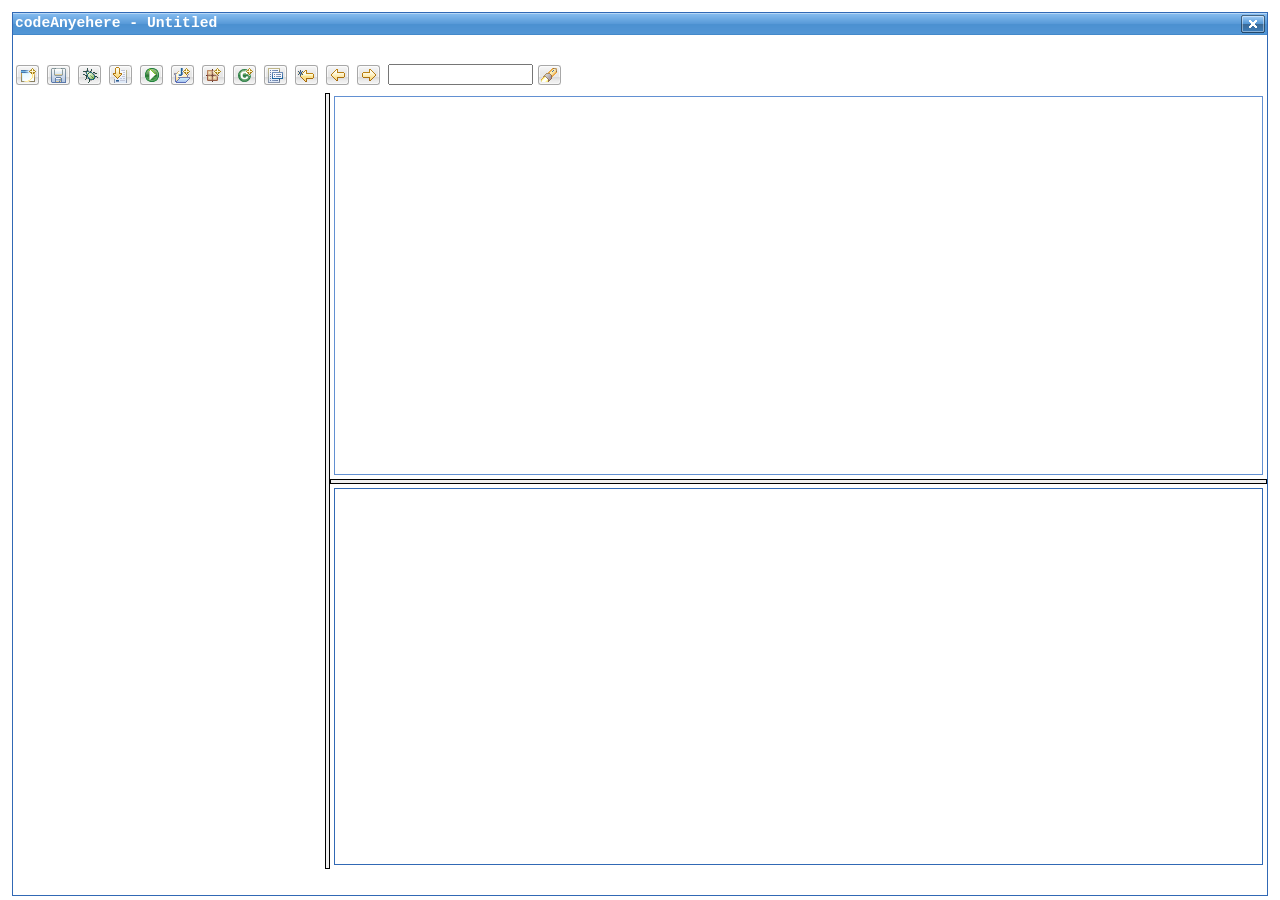
==== WebContent/index.html @ 1ee8c031 "" ====
<html>
<head>
<title>codeAnywhere beta</title>
<link rel="stylesheet" type="text/css" href="stylesheets/openfiledialog.css"/>
<link rel="stylesheet" type="text/css" href="stylesheets/dialog.css"/>
<link rel="stylesheet" type="text/css" href="stylesheets/window.css"/>
<link rel="stylesheet" type="text/css" href="stylesheets/common.css"/>

<script language="javascript" type="text/javascript" src="scripts/dojo.js"></script>
<script language="javascript" type="text/javascript" src="scripts/json.js"></script>
<script language="javascript" type="text/javascript" src="scripts/ajax.js"></script>
<script language="javascript" type="text/javascript" src="scripts/common.js"></script>
<script language="javascript" type="text/javascript" src="scripts/component.js"></script>
<script language="javascript" type="text/javascript" src="scripts/navigate.js"></script>
<script language="javascript" type="text/javascript" src="scripts/file.js"></script>
<script language="javascript" type="text/javascript" src="scripts/menubar.js"></script>
<script language="javascript" type="text/javascript" src="scripts/selectNode.js"></script>
<script language="javascript" type="text/javascript" src="scripts/edit.js"></script>
<script language="javascript" type="text/javascript" src="scripts/console.js"></script>
<script language="javascript" type="text/javascript" src="scripts/compile.js"></script>
<script language="javascript" type="text/javascript" src="scripts/search.js"></script>
<script language="javascript" type="text/javascript" src="scripts/format.js"></script>
<script language="javascript" type="text/javascript" src="scripts/help.js"></script>
<script language="javascript" type="text/javascript" src="scripts/system.js"></script>


<script language="javascript" type="text/javascript">
	dojo.require("dojo.io.*");
	dojo.require("dojo.widget.SplitContainer");
	dojo.require("dojo.widget.ContentPane");
	dojo.require("dojo.widget.TabContainer");
	dojo.require("dojo.widget.LinkPane");
	dojo.require("dojo.widget.Toolbar");
	dojo.require("dojo.widget.Menu2");
	dojo.require("dojo.widget.Editor");
	dojo.require("dojo.lang.*");
	dojo.require("dojo.widget.Tree");
	dojo.require("dojo.widget.TreeRPCController");
	dojo.require("dojo.widget.TreeSelector");
	dojo.require("dojo.widget.TreeNode");
	dojo.require("dojo.widget.TreeContextMenu");
	dojo.require("dojo.event.*");
	dojo.require("dojo.widget.Dialog");
	dojo.require("dojo.widget.Tooltip");
	
	/* for dialogs */
	dojo.require("dojo.widget.*");
	dojo.require("dojo.widget.TaskBar");
	dojo.require("dojo.widget.LayoutContainer");
	dojo.require("dojo.widget.FloatingPane");
	dojo.require("dojo.widget.ResizeHandle");
	/* end */

	dojo.hostenv.writeIncludes();
</script>

</head>

<body>

<!-- "TreeRPCController" -->
<div dojoType="TreeRPCController" RPCUrl="local" widgetId="treeController" DNDController="create"></div>
<div dojoType="TreeSelector" eventNames="select:nodeSelected" widgetId="treeSelector"></div>
			
<div dojoType="TreeContextMenu" toggle="explode" contextMenuForWindow="false" widgetId="treeContextMenu">
	<div dojoType="TreeMenuItem" treeActions="open" caption="Open" widgetId="treeContextMenuOpen"></div>
	<div dojoType="TreeMenuItem" treeActions="addChild" iconSrc="images/static/createsmall.gif" caption="Create" widgetId="treeContextMenuCreate"></div>
	<div dojoType="TreeMenuItem" treeActions="remove" iconSrc="images/static/removesmall.gif" caption="Remove" widgetId="treeContextMenuRemove"></div>
	<div dojoType="TreeMenuItem" treeActions="rename" caption="Rename" widgetId="treeContextMenuRename"></div>
</div>
<!-- end -->

<div id="window" class="border window">
	<div id="titlebar" class="noborder titlebar"><div id="titlebartext" class="titlebartext">codeAnyehere - Untitled</div><div class="button close" onClick="OnQuit();"></div></div>
	<div id="menubar" class="noborder menubar" src="components/menubar.xml">
	</div>
	
	<div id="toolbar" class="noborder toolbar" src="components/toolbar.xml">
	</div>
	
	<div dojoType="SplitContainer"
		orientation="horizontal"
		sizerWidth="5"
		activeSizing="0"
		class="innercontainer noborder">
		
		<div id="navigator" class="noborder navigator" src="components/navigator.xml" dojoType="ContentPane" sizeShare="20">			
		</div>
		
		<div dojoType="SplitContainer"
			orientation="vertical"
			sizerWidth="5"
			activeSizing="0"
			sizeShare="60"
			class="innercontainer noborder">
			
			<div id="codearea" class="noborder codearea" src="components/codearea.xml" dojoType="ContentPane" sizeShare="50">		
			</div>
			<div id="console" class="border console" src="components/console.xml" dojoType="ContentPane" sizeShare="50">
			
			</div>
		</div>
		
	</div>
	<div id="infoBar" class="infobar">
		Please wait, processing...
	</div>
</div>

	<div dojoType="TaskBar" id="hiddentaskbar" hasShadow="true" resizable="false";
		style="width: 90%; height: 72px;margin: 0px; padding:0px; bottom: 30px; left: 5%; overflow: hidden; display: none;">
	</div>

<div dojoType="FloatingPane" id="newDialog" title="New Class" style="width: 300px; height: 200px; left: 300px; top: 100px; display: none;"
	hasShadow="true" resizable="true" displayMinimizeAction="true">
Class name: <input type="text" id="newclassname"></input>
<input type="button" id="hider" value="New" onClick="OnNewButtonClick();dojo.widget.byId('newDialog').hide();"></input>
<input type="button" id="cancler" value="Cancle" onClick="dojo.widget.byId('newDialog').hide();"></input>
</div>

<div dojoType="FloatingPane" id="aboutDialog" title="About codeAnywhere" style="width: 320px; height: 240px; left: 300px; top: 100px; display: none;"
	hasShadow="true" resizable="true" displayMinimizeAction="true" toggle="fade">
	<img src="images/calogo.png"></img>
codeAnywhere - Online Development Tool
<br>
by Team Meta
<br>
<center><input type="button" id="oker" value="OK" onClick="dojo.widget.byId('aboutDialog').hide();"></input></center>
</div>

<div dojoType="FloatingPane" id="helpDialog" title="Help ?" style="width: 120px; height: 90px; float: right; display: none;"
	hasShadow="true" resizable="false" displayMinimizeAction="true" toggle="fade">
	<a href="javascript:alert('How should I know?')" id="problem">Help to use</a>
</div>

<div dojoType="FloatingPane" id="loginDialog" title="Login" style="width: 300px; height: 200px; float: right; display: none;"
	hasShadow="true" resizable="false" displayMinimizeAction="false">
	Username: <input type="text" id="username"></input>
	<br>
	Password: <input type="password" id="password"></input>
	<br>
	<input type="button" value="Login" onClick="doLogin();"></input>
	<input type="button" value="Register" onClick="OnRegister();"></input>
</div>

<div dojoType="FloatingPane" id="quitDialog" title="Quit codeAnywhere" style="width: 300px; height: 200px; float: right; display: none;"
	hasShadow="true" resizable="false" displayCLoseAction="false" toggle="fade">
	Do you really want to quit and save all the changes?
	<br>
	<input type="button" value="Quit" onClick="doQuit();"></input>
	<input type="button" value="Cancle" onClick="cancleQuit();"></input>
</div>
</body>
<script language="javascript" type="text/javascript">
	initComponentById("menubar");
	initComponentById("toolbar");
	initComponentById("navigator");
	//initComponentById("openfile");
	
	var ca = new CodeArea("codearea");
	ca.init();
	
	console.write(INFO, "");
</script>
</html>
---- WebContent/stylesheets/openfiledialog.css ----
span.text {
	position: absolute;
	left: 5%;
	float: left;
}

div.openfilecontent {
	position: relative;
	left: 5%;
	width: 90%;
	height: 70%;
	background-color: #FFFFFF;
	border: solid 1px #3169B5;
	
	margin: 0;
}

input.test {
	position: absolute;
	width: 70%;
	left: 25%;
	float: left;
}

div.wrapper {
	position: relative;
	height: 22px;
	margin: 1px;
	padding: 0;
	color: blue;
	border: solid 0px blue;
}

div.openfiledialog {
	position: absolute;
	top: 50px;
	left: 150px;
	width: 480px;
	height: 360px;
	padding: 0;
}

div.openfile {
	position: absolute;
	top: 0;
	left: 0;
	width: 100%;
	height: 100%;
}
---- WebContent/stylesheets/dialog.css ----
/**
 * The internal dialog
 * author: Biao Zhang
 * date: 2006-9-X
 */
div.dialog {
	position: absolute;
	border: solid 1px #3169B5;
	background-color: #EFEFEF;
	width: 320px;
	height: 240px;
	z-index: 16;
}

div.dialog div.titlebar {
	font-size: 11pt;
	font-weight: bold;
	background-color: #3169B5;
	background-image: url(../images/bg_img.png);
	background-repeat: repeat-x;
	background-position: center;
	width: 100%;
	height: 22px;
	margin: 0;
}

div.button {
	width: 24px;
	height: 18px;
	margin: 2px;
	float: right;
	cursor: pointer;
}

div.close {
	background-image: url(../images/close_common.png);
}

div.min {
	background-image: url(../images/min_common.png);
}
---- WebContent/stylesheets/window.css ----
/**
 * The main workbanch of the system
 * author: Biao Zhang
 * date: 2006-9-X
 */

div.border {
	border: solid 1px #3169B5;
}

div.noborder {
	border: solid 0px #3169B5;
}

div.container{
	width: 100%;
	height: 100%;
}

div.innercontainer {
	width: 100%;
	height: 88%;
}

div.window {
	position: absolute;
	width: 98%;
	height: 98%;
	margin: 4px;
	padding: 0px;
}

div.titlebar {
	background-color: #3169B5;
	background-image: url(../images/bg_img.png);
	background-repeat: repeat-x;
	background-position: center;	
	vertical-align: middle;
	color: #FFFFFF;
	height: 22px;
	padding: 0;
}

div.titlebartext {
	float: left;
	font-size: 11pt;
	font-weight: bold;
	padding: 2px 4px 2px 2px;
}

div.menubar {
	height: 25px;
	margin: 0;
	padding: 0;
	overflow: hidden;
}

div.toolbar {
	height: 29px;
	margin: 0 0 4px 0;
	padding: 0px;
}

input.searchtext {
	position: relative;
	float: left;
	margin: 4px 2px 1px 3px;
	height: 21px;
}

.foundtext {
	background-color: yellow;	
}

img.toolbarbutton {
	position: relative;
	float: left;
	margin: 5px 5px 1px 3px;
	cursor : pointer;
}

div.navigator {
	width: 160px;
	height: 88%;
	margin: 4px;
	float: left;
}

div.codearea {
	margin: 4px;
	float: right;
}

div.codeframe {
	margin: 4px;
	padding: 2px;
	border: solid 0px red;
	width: 98%;
	height: 98%;	
}

div.console {
	margin: 4px;
	padding: 2px;
	overflow: auto;
	float: right;
}

div.consoletest {
	width: 400px;
	height: 300px;
	overflow: auto;
}

.infobar {
	boder: solid 2px #3169b5;
	background-color: yellow;
	color: #3169b5;
	width: 200px;
	height: 40px;
	display: none;
	z-index: 16;
}
---- WebContent/stylesheets/common.css ----
/**
 * The common cascading style sheet in the system
 * author: Biao Zhang
 * date: 2006-8-X
 */
div.border {
	border: solid 1px #3169B5;
}

div.noborder {
	border: solid 0px #3169B5;
}

body {
	font-family: courier new, courier, monospace;
	font-size: 9pt;
}

p {
	margin: 0;
	padding: 0;	
}
div.mengban {
	position: absolute;
	left: 0;
	top: 0;
	background-color: #DADADA;
	width: 100%;
	height: 100%;
	z-index: 15;	
}

div.translucent {
	filter: alpha(opacity=75); /*IE*/
	-moz-opacity: 0.75; /*FF*/
	opacity: 0.75;
}

div.warn {
	color: #FF0000;
}

div.debug {
	color; #000000;
}

div.info {
	color: #0066A9;
}

div.message {
	color: #3169B5;
}
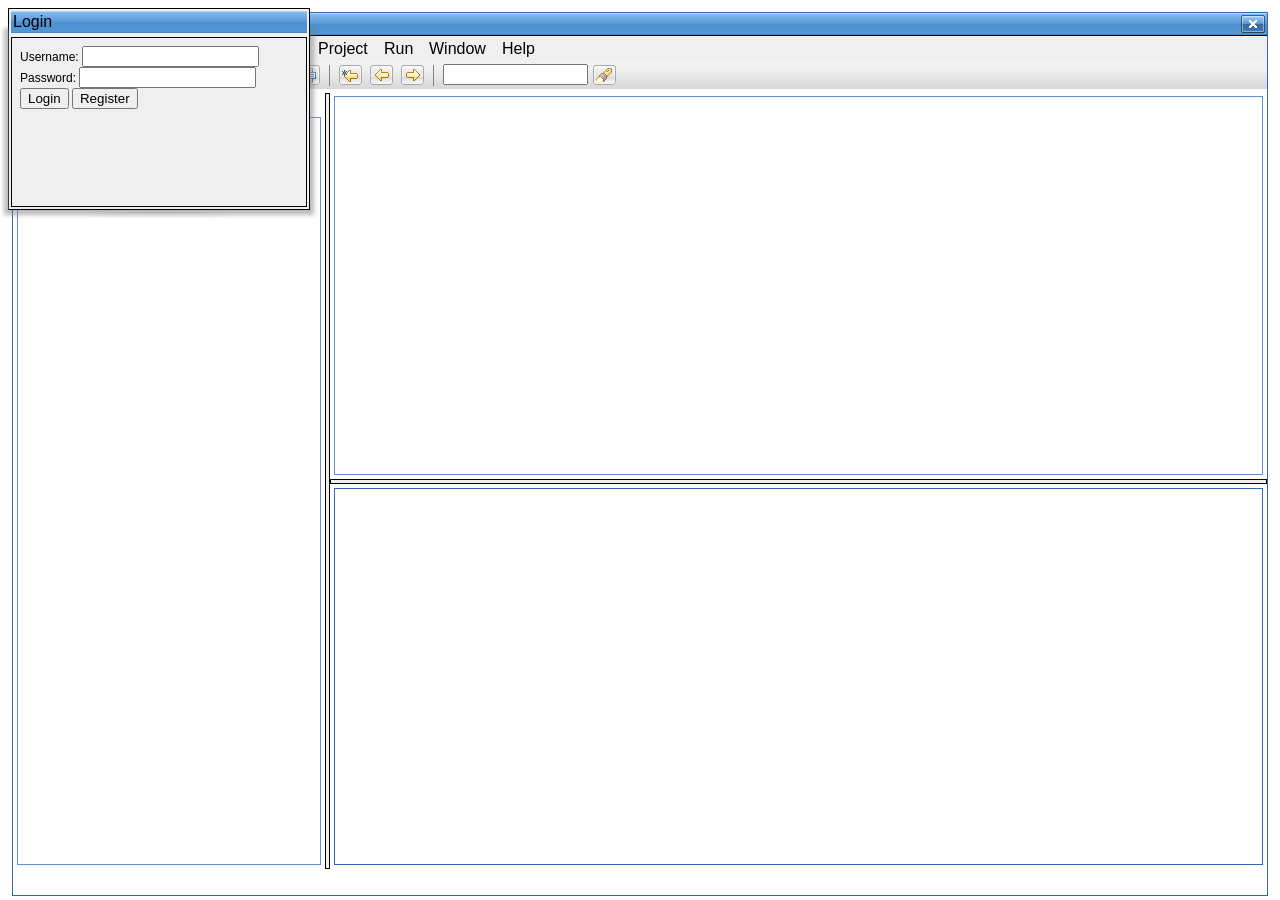
==== commit d88e65c4: "" ====
--- a/WebContent/index.html
+++ b/WebContent/index.html
@@ -64,8 +64,8 @@
 			
 <div dojoType="TreeContextMenu" toggle="explode" contextMenuForWindow="false" widgetId="treeContextMenu">
 	<div dojoType="TreeMenuItem" treeActions="open" caption="Open" widgetId="treeContextMenuOpen"></div>
-	<div dojoType="TreeMenuItem" treeActions="addChild" iconSrc="images/static/createsmall.gif" caption="Create" widgetId="treeContextMenuCreate"></div>
-	<div dojoType="TreeMenuItem" treeActions="remove" iconSrc="images/static/removesmall.gif" caption="Remove" widgetId="treeContextMenuRemove"></div>
+	<div dojoType="TreeMenuItem" treeActions="addChild" caption="Create" widgetId="treeContextMenuCreate"></div>
+	<div dojoType="TreeMenuItem" treeActions="remove" iconSrc="icons/delete.gif" caption="Remove" widgetId="treeContextMenuRemove"></div>
 	<div dojoType="TreeMenuItem" treeActions="rename" caption="Rename" widgetId="treeContextMenuRename"></div>
 </div>
 <!-- end -->
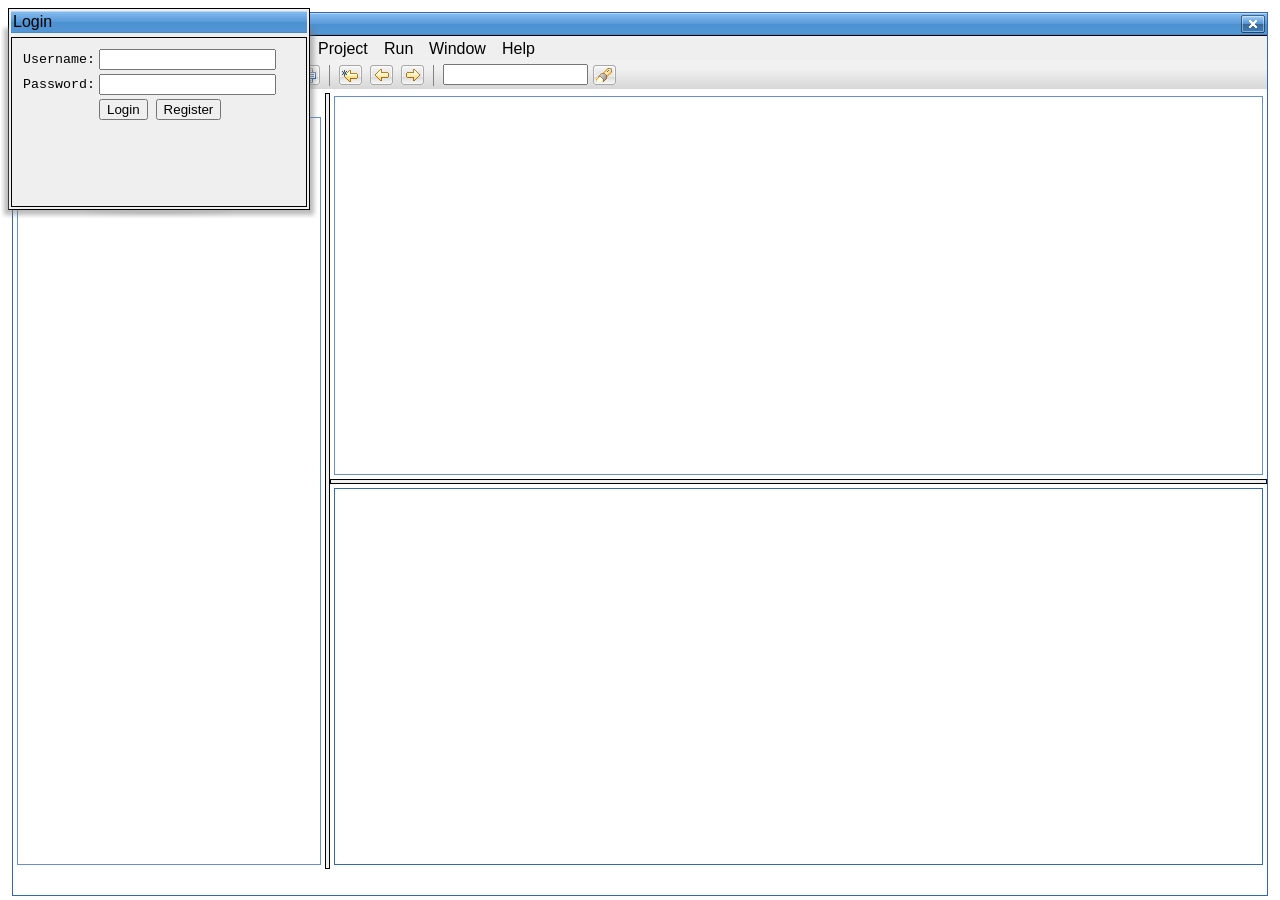
==== commit 682476ed: "" ====
--- a/WebContent/index.html
+++ b/WebContent/index.html
@@ -112,10 +112,21 @@
 	</div>
 
 <div dojoType="FloatingPane" id="newDialog" title="New Class" style="width: 300px; height: 200px; left: 300px; top: 100px; display: none;"
-	hasShadow="true" resizable="true" displayMinimizeAction="true">
-Class name: <input type="text" id="newclassname"></input>
-<input type="button" id="hider" value="New" onClick="OnNewButtonClick();dojo.widget.byId('newDialog').hide();"></input>
-<input type="button" id="cancler" value="Cancle" onClick="dojo.widget.byId('newDialog').hide();"></input>
+	hasShadow="true" resizable="false" displayMinimizeAction="true">
+	<table>
+		<tbody>
+		<tr>
+		<td>Class name: </td><td><input type="text" id="newclassname"></input></td>
+		</tr>
+		<tr>
+		<td></td>
+		<td>
+			<input type="button" id="hider" value="New" onClick="OnNewButtonClick();dojo.widget.byId('newDialog').hide();"></input>
+			<input type="button" id="cancler" value="Cancle" onClick="dojo.widget.byId('newDialog').hide();"></input>
+		</td>
+		</tr>
+		</tbody>
+	</table>
 </div>
 
 <div dojoType="FloatingPane" id="aboutDialog" title="About codeAnywhere" style="width: 320px; height: 240px; left: 300px; top: 100px; display: none;"
@@ -133,14 +144,52 @@
 	<a href="javascript:alert('How should I know?')" id="problem">Help to use</a>
 </div>
 
-<div dojoType="FloatingPane" id="loginDialog" title="Login" style="width: 300px; height: 200px; float: right; display: none;"
+<div dojoType="FloatingPane" id="loginDialog" title="Login" style="width: 300px; height: 200px; float: right; display: inline;"
 	hasShadow="true" resizable="false" displayMinimizeAction="false">
-	Username: <input type="text" id="username"></input>
-	<br>
-	Password: <input type="password" id="password"></input>
-	<br>
-	<input type="button" value="Login" onClick="doLogin();"></input>
-	<input type="button" value="Register" onClick="OnRegister();"></input>
+	<table>
+		<tbody>
+		<tr>
+			<td>Username:</td><td><input type="text" id="username"></input></td>
+		</tr>
+		<tr>
+			<td>Password:</td><td><input type="password" id="password"></input></td>
+		</tr>
+		<tr>
+			<td></td>
+			<td>
+				<input type="button" value="Login" onClick="doLogin();"></input>
+				<input type="button" value="Register" onClick="OnRegister();"></input>
+			</td>
+		</tr>
+		</tbody>
+	</table>
+</div>
+
+<div dojoType="FloatingPane" id="registerDialog" title="Register" style="width: 300px; height: 200px; float: right; display: none;"
+	hasShadow="true" resizable="false" displayMinimizeAction="false">
+	<table>
+		<tbody>
+		<tr>
+		<td>Username: </td>
+		<td><input type="text" id="usernameToR"></input></td>
+		</tr>
+		<tr>
+		<td>Password: </td>
+		<td><input type="password" id="passwordToR"></input></td>
+		</tr>
+		<tr>
+		<td>Email: </td>
+		<td><input type="text" id="emailToR"></input></td>
+		</tr>
+		<tr>
+		<td></td>
+		<td>
+			<input type="button" value="Register" onClick="doRegister();"></input>
+			<input type="button" value="Cancle" onClick="cancleRegister();"></input>
+		</td>
+		</tr>
+		</tbody>
+	</table>
 </div>
 
 <div dojoType="FloatingPane" id="quitDialog" title="Quit codeAnywhere" style="width: 300px; height: 200px; float: right; display: none;"
--- a/WebContent/stylesheets/common.css
+++ b/WebContent/stylesheets/common.css
@@ -15,6 +15,11 @@
 	font-family: courier new, courier, monospace;
 	font-size: 9pt;
 }
+
+table {
+	font-family: courier new, courier, monospace;
+	font-size: 10pt;
+}
 
 p {
 	margin: 0;
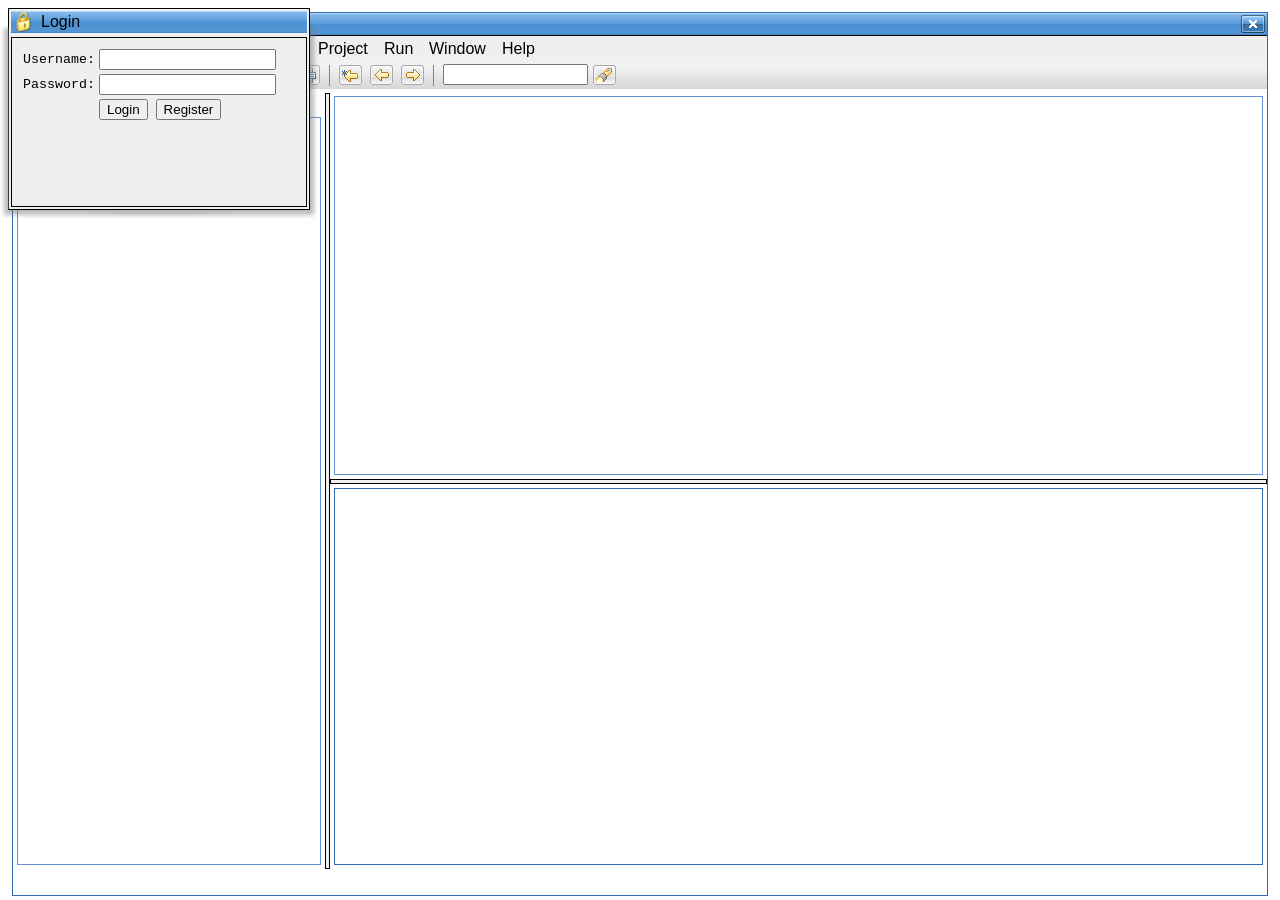
==== commit 3b0d084a: "" ====
--- a/WebContent/index.html
+++ b/WebContent/index.html
@@ -140,12 +140,12 @@
 </div>
 
 <div dojoType="FloatingPane" id="helpDialog" title="Help ?" style="width: 120px; height: 90px; float: right; display: none;"
-	hasShadow="true" resizable="false" displayMinimizeAction="true" toggle="fade">
+	hasShadow="true" resizable="false" displayMinimizeAction="true" toggle="fade" iconSrc="icons/help.png">
 	<a href="javascript:alert('How should I know?')" id="problem">Help to use</a>
 </div>
 
 <div dojoType="FloatingPane" id="loginDialog" title="Login" style="width: 300px; height: 200px; float: right; display: inline;"
-	hasShadow="true" resizable="false" displayMinimizeAction="false">
+	hasShadow="true" resizable="false" displayMinimizeAction="false" iconSrc="icons/login.png">
 	<table>
 		<tbody>
 		<tr>
@@ -166,7 +166,7 @@
 </div>
 
 <div dojoType="FloatingPane" id="registerDialog" title="Register" style="width: 300px; height: 200px; float: right; display: none;"
-	hasShadow="true" resizable="false" displayMinimizeAction="false">
+	hasShadow="true" resizable="false" displayMinimizeAction="false" iconSrc="icons/register.png">
 	<table>
 		<tbody>
 		<tr>
--- a/WebContent/stylesheets/common.css
+++ b/WebContent/stylesheets/common.css
@@ -46,7 +46,7 @@
 }
 
 div.debug {
-	color; #000000;
+	color: #000000;
 }
 
 div.info {
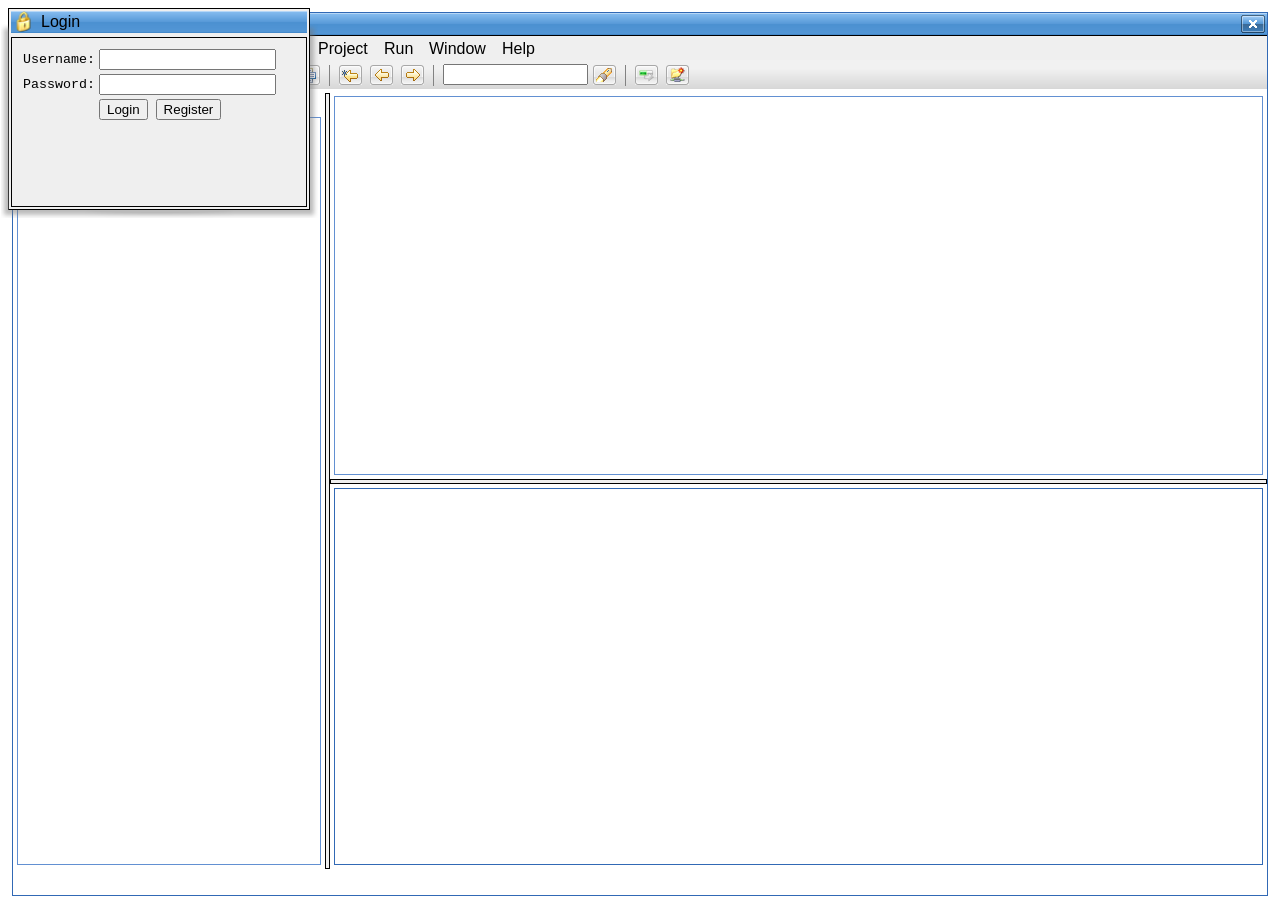
==== commit 6c9bbca5: "" ====
--- a/WebContent/index.html
+++ b/WebContent/index.html
@@ -5,6 +5,7 @@
 <link rel="stylesheet" type="text/css" href="stylesheets/dialog.css"/>
 <link rel="stylesheet" type="text/css" href="stylesheets/window.css"/>
 <link rel="stylesheet" type="text/css" href="stylesheets/common.css"/>
+<link rel="stylesheet" type="text/css" href="stylesheets/wikidialog.css"/>
 
 <script language="javascript" type="text/javascript" src="scripts/dojo.js"></script>
 <script language="javascript" type="text/javascript" src="scripts/json.js"></script>
@@ -20,6 +21,7 @@
 <script language="javascript" type="text/javascript" src="scripts/compile.js"></script>
 <script language="javascript" type="text/javascript" src="scripts/search.js"></script>
 <script language="javascript" type="text/javascript" src="scripts/format.js"></script>
+<script language="javascript" type="text/javascript" src="scripts/wiki.js"></script>
 <script language="javascript" type="text/javascript" src="scripts/help.js"></script>
 <script language="javascript" type="text/javascript" src="scripts/system.js"></script>
 
@@ -192,13 +194,54 @@
 	</table>
 </div>
 
-<div dojoType="FloatingPane" id="quitDialog" title="Quit codeAnywhere" style="width: 300px; height: 200px; float: right; display: none;"
-	hasShadow="true" resizable="false" displayCLoseAction="false" toggle="fade">
+<div dojoType="FloatingPane" id="quitDialog" title="Quit codeAnywhere" style="width: 300px; height: 200px; display: none;"
+	hasShadow="true" resizable="false" displayMinimizeAction="true" displayCloseAction="false" toggle="fade">
 	Do you really want to quit and save all the changes?
 	<br>
 	<input type="button" value="Quit" onClick="doQuit();"></input>
 	<input type="button" value="Cancle" onClick="cancleQuit();"></input>
 </div>
+
+<div dojoType="FloatingPane" id="wikiDialog" title="Wiki - Development Source" style="width: 600px; height: 480px; display: none;"
+	hasShadow="true" resizable="false" displayMinimizeAction="true" toggle="fade">
+	<div id="searchtable" class="searchtable">
+		<div id="searchinput" class="searchinput">
+			<input type="text" id="wikitext"></input>
+			<input type="button" id="searchbtn" value="Go" onClick="wikiSearch();"></input>
+		</div>
+		<div id="index" class="index"></div>
+	</div>
+	
+	<div id="result" class="border result">
+	</div>
+</div>
+
+<div dojoType="FloatingPane" id="publicWikiDialog" title="Public the resource" style="width: 300px; height: 320px; display: none;"
+	hasShadow="true" resizable="false" displayMinimizeAction="true" displayCloseAction="false" toggle="fade">
+	<table>
+		<tbody>
+		<tr>
+			<td>Tags(Seperated with comma):
+			</td>
+			<td>
+				<input id="tags" type="text"></input>
+			</td>
+		</tr>
+		<tr>
+			<td>Source:
+			</td>
+			<td>
+				<textarea id="sourcetopublic" rows="10", cols="20"></textarea>
+			</td>
+		</tr>
+		
+		</tbody>
+	</table>
+	<br>
+	<input type="button" value="Public" onClick="DoPublicWiki();"></input>
+	<input type="button" value="Cancle" onClick="CanclePublicWiki();"></input>
+</div>
+
 </body>
 <script language="javascript" type="text/javascript">
 	initComponentById("menubar");
--- a/WebContent/stylesheets/wikidialog.css
+++ b/WebContent/stylesheets/wikidialog.css
@@ -0,0 +1,56 @@
+/**
+ * The specific dialog used to index code
+ * author: Biao Zhang
+ * date: 2006-9-X
+ */
+
+div.wiki {
+	width: 600px;
+	height: 480px;
+}
+
+div.searchtable {
+	width: 120px;
+	height: 100%;
+	float: left;
+}
+
+.searchinput {
+	height: 24px;
+}
+
+#wikitext {
+	width: 70%;
+	height: 22px;
+	float: left;
+}
+#searchbtn {
+	width: 32px;
+	height: 22px;
+	float: left;
+}
+
+div.index {
+	border: solid 1px #3169b5;
+	width: 120px;
+	height: 400px;;
+}
+
+div.result {
+	width: 430px;
+	height: 98%;
+	margin: 2px 2px 2px 4px;
+	float: left;
+}
+
+.itemOnMouseOver {
+	background-color: #3169b5;
+	color: white;
+	padding: 2px;
+	height: 22px;
+}
+
+.itemOnMouseOut {
+	padding: 2px;
+	height: 22px;
+}
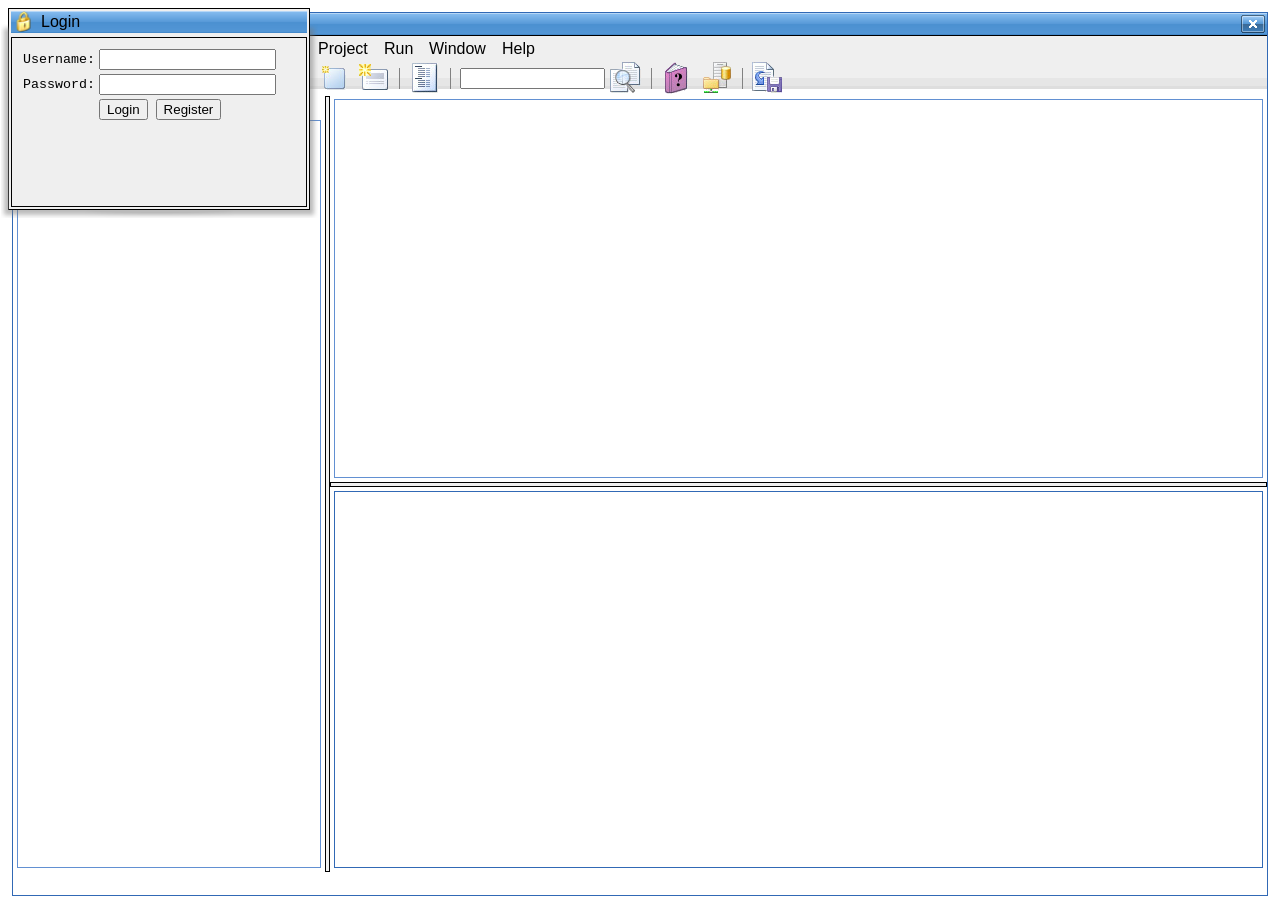
==== commit 6ce8ecdc: "" ====
--- a/WebContent/index.html
+++ b/WebContent/index.html
@@ -132,7 +132,7 @@
 </div>
 
 <div dojoType="FloatingPane" id="aboutDialog" title="About codeAnywhere" style="width: 320px; height: 240px; left: 300px; top: 100px; display: none;"
-	hasShadow="true" resizable="true" displayMinimizeAction="true" toggle="fade">
+	hasShadow="true" resizable="true" displayMinimizeAction="true" toggle="fade" iconSrc="icons/aboutl.png">
 	<img src="images/calogo.png"></img>
 codeAnywhere - Online Development Tool
 <br>
--- a/WebContent/stylesheets/window.css
+++ b/WebContent/stylesheets/window.css
@@ -64,7 +64,7 @@
 input.searchtext {
 	position: relative;
 	float: left;
-	margin: 4px 2px 1px 3px;
+	margin: 8px 2px 3px 3px;
 	height: 21px;
 }
 
@@ -75,7 +75,7 @@
 img.toolbarbutton {
 	position: relative;
 	float: left;
-	margin: 5px 5px 1px 3px;
+	margin: 2px 5px 2px 3px;
 	cursor : pointer;
 }
 
